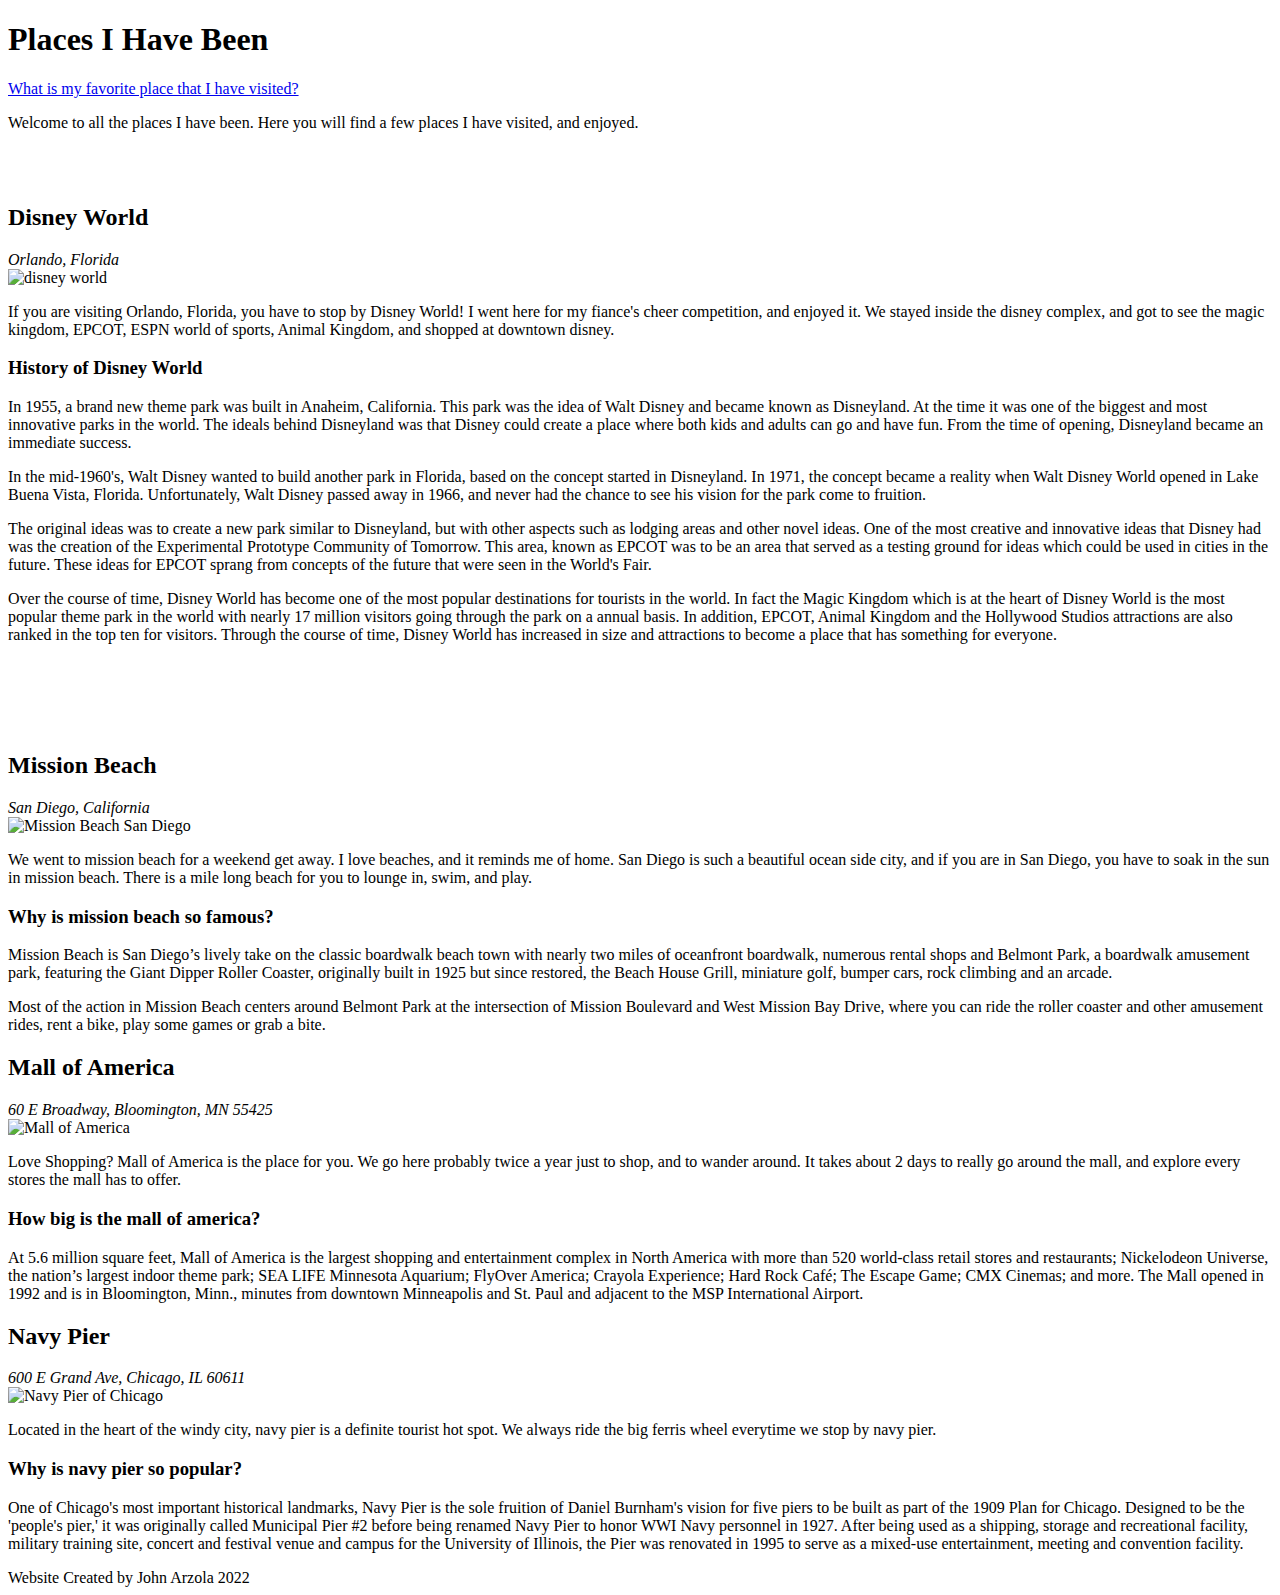
==== Assignment 4-2/index.html @ dce32d85 "Added folder" ====
<!DOCTYPE html>
<html lang="en">
<head>
  <meta charset="UTF-8">
  <meta http-equiv="X-UA-Compatible" content="IE=edge">
  <meta name="viewport" content="width=device-width, initial-scale=1.0">
  <title>Places I have visited</title>
  <link rel="stylesheet" href="/style.css">
</head>

<body>

  <!-- Main title of the page -->
  <section>
    <header>
      <h1>Places I Have Been</h1>
      <!-- link to the 2nd page -->
      <nav>
        <a href="#">What is my favorite place that I have visited?</a>
      </nav>
      <p>Welcome to all the places I have been. Here you will find a few places I have visited, and enjoyed.</p>
    </header>
  </section>

  <br><br>


  <article>
    <!-- Disney World -->
    <section>
      <div>
      <h2>Disney World</h2>
      <address>Orlando, Florida</address>
      <img src="/img/disneyWorld.jpeg" alt="disney world" width="500" height="300">
      <p>If you are visiting Orlando, Florida, you have to stop by Disney World! I went here for my fiance's cheer competition, and enjoyed it. We stayed inside the disney complex, and got to see the magic kingdom, EPCOT, ESPN world of sports, Animal Kingdom, and shopped at downtown disney.</p>
      <!-- History of disney world -->
      <h3>History of Disney World</h3>
      <p>In 1955, a brand new theme park was built in Anaheim, California. This park was the idea of Walt Disney and became known as Disneyland. At the time it was one of the biggest and most innovative parks in the world. The ideals behind Disneyland was that Disney could create a place where both kids and adults can go and have fun. From the time of opening, Disneyland became an immediate success.</p>
      <p>In the mid-1960's, Walt Disney wanted to build another park in Florida, based on the concept started in Disneyland. In 1971, the concept became a reality when Walt Disney World opened in Lake Buena Vista, Florida. Unfortunately, Walt Disney passed away in 1966, and never had the chance to see his vision for the park come to fruition.</p>
      <p>The original ideas was to create a new park similar to Disneyland, but with other aspects such as lodging areas and other novel ideas. One of the most creative and innovative ideas that Disney had was the creation of the Experimental Prototype Community of Tomorrow. This area, known as EPCOT was to be an area that served as a testing ground for ideas which could be used in cities in the future. These ideas for EPCOT sprang from concepts of the future that were seen in the World's Fair.</p>
      <p>Over the course of time, Disney World has become one of the most popular destinations for tourists in the world. In fact the Magic Kingdom which is at the heart of Disney World is the most popular theme park in the world with nearly 17 million visitors going through the park on a annual basis. In addition, EPCOT, Animal Kingdom and the Hollywood Studios attractions are also ranked in the top ten for visitors. Through the course of time, Disney World has increased in size and attractions to become a place that has something for everyone.</p>
      </div>
    </section>
    <br><br><br><br>

    <!-- Mission Beach -->
    <section>
      <div>
      <h2>Mission Beach</h2>
      <address>San Diego, California</address>
      <img src="/img/missionbeach.jpeg" alt="Mission Beach San Diego" width="500" height="300">
      <p>We went to mission beach for a weekend get away. I love beaches, and it reminds me of home. San Diego is such a beautiful ocean side city, and if you are in San Diego, you have to soak in the sun in mission beach. There is a mile long beach for you to lounge in, swim, and play.</p>
      <h3>Why is mission beach so famous?</h3>
      <p>Mission Beach is San Diego’s lively take on the classic boardwalk beach town with nearly two miles of oceanfront boardwalk, numerous rental shops and Belmont Park, a boardwalk amusement park, featuring the Giant Dipper Roller Coaster, originally built in 1925 but since restored, the Beach House Grill, miniature golf, bumper cars, rock climbing and an arcade.</p>
      <p>Most of the action in Mission Beach centers around Belmont Park at the intersection of Mission Boulevard and West Mission Bay Drive, where you can ride the roller coaster and other amusement rides, rent a bike, play some games or grab a bite.</p>
      </div>
    </section>

    <!-- Mall Of America -->
    <section>
      <div>
      <h2>Mall of America</h2>
      <address>60 E Broadway, Bloomington, MN 55425</address>
      <img src="/img/mallAmerica.jpeg" alt="Mall of America" width="500" height="300">
      <p>Love Shopping? Mall of America is the place for you. We go here probably twice a year just to shop, and to wander around. It takes about 2 days to really go around the mall, and explore every stores the mall has to offer.</p>
      <h3>How big is the mall of america?</h3>
      <p>At 5.6 million square feet, Mall of America is the largest shopping and entertainment complex in North America with more than 520 world-class retail stores and restaurants; Nickelodeon Universe, the nation’s largest indoor theme park; SEA LIFE Minnesota Aquarium; FlyOver America; Crayola Experience; Hard Rock Café; The Escape Game; CMX Cinemas; and more. The Mall opened in 1992 and is in Bloomington, Minn., minutes from downtown Minneapolis and St. Paul and adjacent to the MSP International Airport. </p>
      </div>
    </section>


<!-- Navy Pier -->
    <section>
      <h2>Navy Pier</h2>
      <address>600 E Grand Ave, Chicago, IL 60611</address>
      <img src="/img/navyPier.jpeg" alt="Navy Pier of Chicago" width="500" height="300">
      <p>Located in the heart of the windy city, navy pier is a definite tourist hot spot. We always ride the big ferris wheel everytime we stop by navy pier.</p>
      <h3>Why is navy pier so popular?</h3>
      <p>One of Chicago's most important historical landmarks, Navy Pier is the sole fruition of Daniel Burnham's vision for five piers to be built as part of the 1909 Plan for Chicago. Designed to be the 'people's pier,' it was originally called Municipal Pier #2 before being renamed Navy Pier to honor WWI Navy personnel in 1927. After being used as a shipping, storage and recreational facility, military training site, concert and festival venue and campus for the University of Illinois, the Pier was renovated in 1995 to serve as a mixed-use entertainment, meeting and convention facility.</p>
    </section>


  </article>

  <footer>Website Created by John Arzola 2022</footer>

</body>
</html>
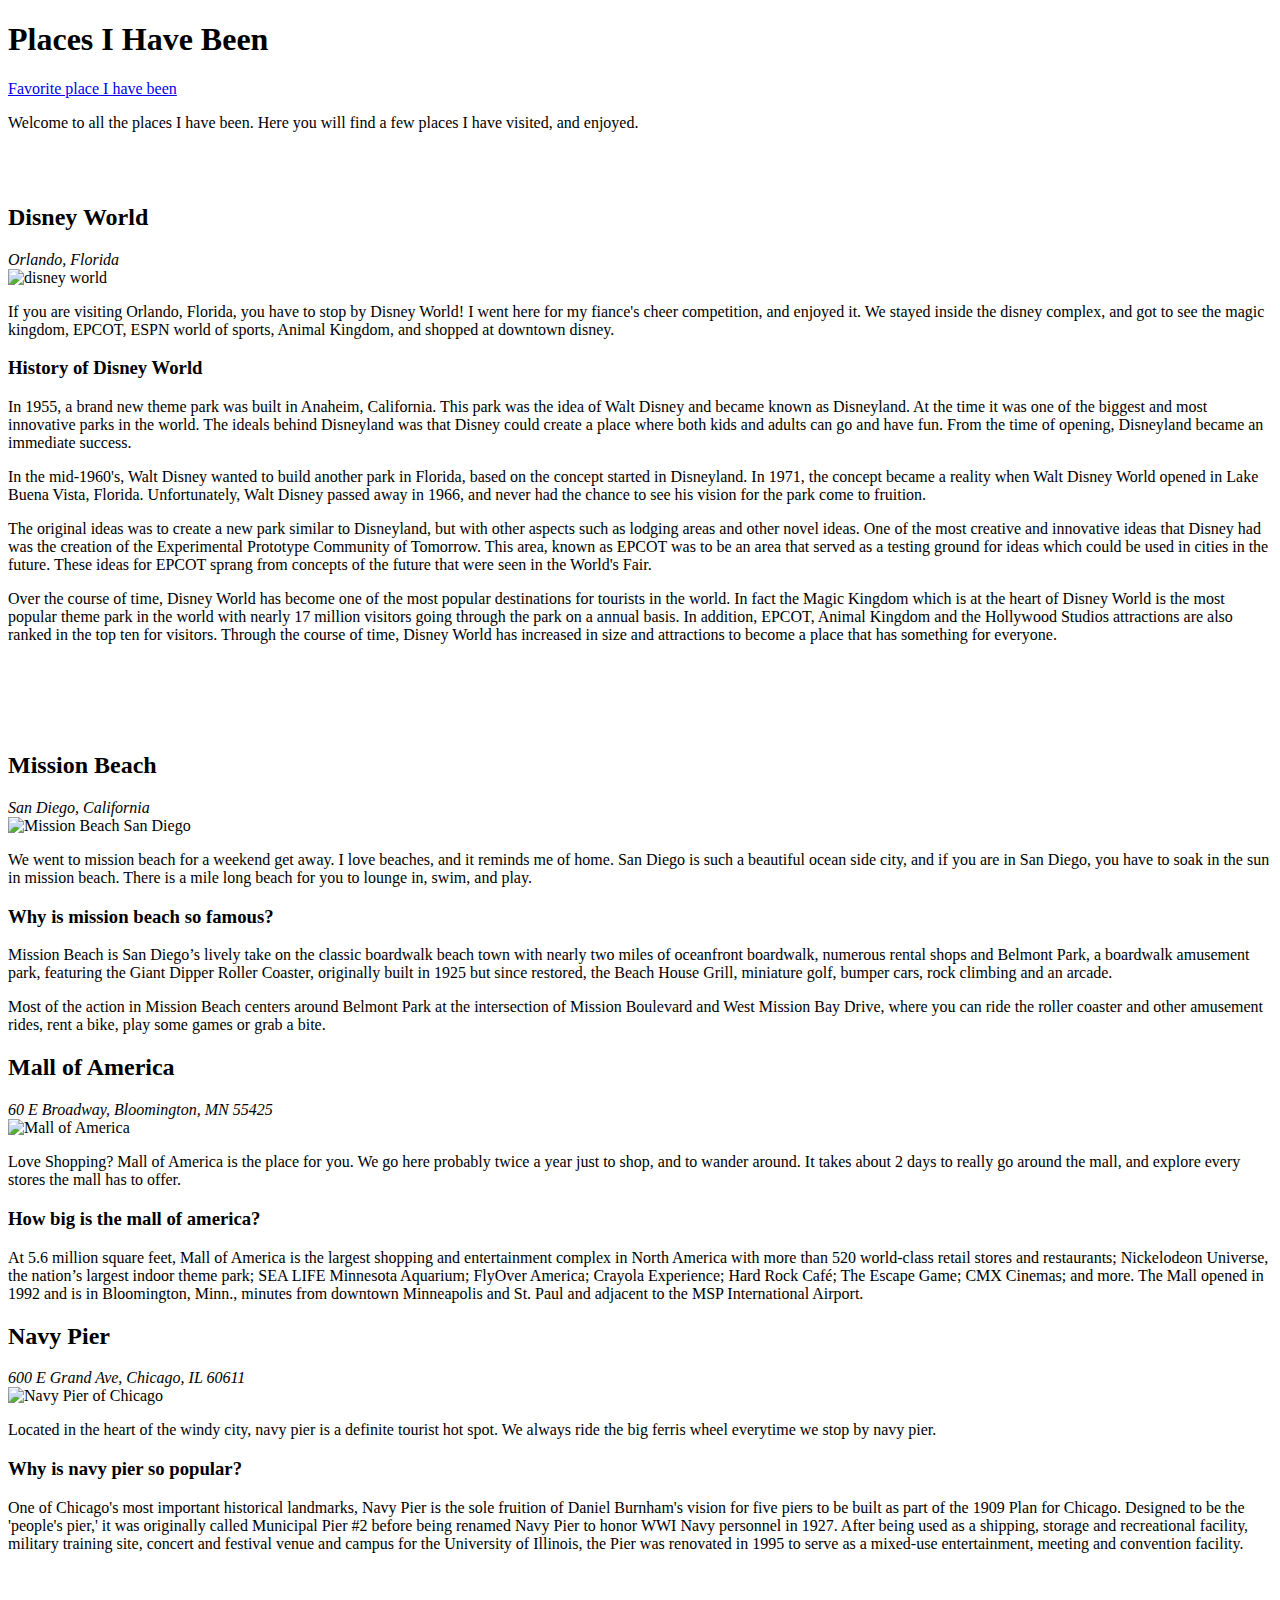
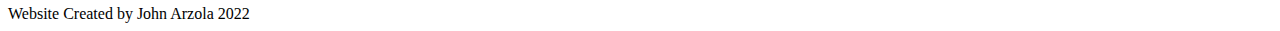
==== commit d098b90a: "Added an image, and a paragraph" ====
--- a/Assignment 4-2/index.html
+++ b/Assignment 4-2/index.html
@@ -16,7 +16,7 @@
       <h1>Places I Have Been</h1>
       <!-- link to the 2nd page -->
       <nav>
-        <a href="#">What is my favorite place that I have visited?</a>
+        <a href="/about.html">Favorite place I have been</a>
       </nav>
       <p>Welcome to all the places I have been. Here you will find a few places I have visited, and enjoyed.</p>
     </header>
@@ -79,6 +79,7 @@
       <p>One of Chicago's most important historical landmarks, Navy Pier is the sole fruition of Daniel Burnham's vision for five piers to be built as part of the 1909 Plan for Chicago. Designed to be the 'people's pier,' it was originally called Municipal Pier #2 before being renamed Navy Pier to honor WWI Navy personnel in 1927. After being used as a shipping, storage and recreational facility, military training site, concert and festival venue and campus for the University of Illinois, the Pier was renovated in 1995 to serve as a mixed-use entertainment, meeting and convention facility.</p>
     </section>
 
+    <br><br>
 
   </article>
 
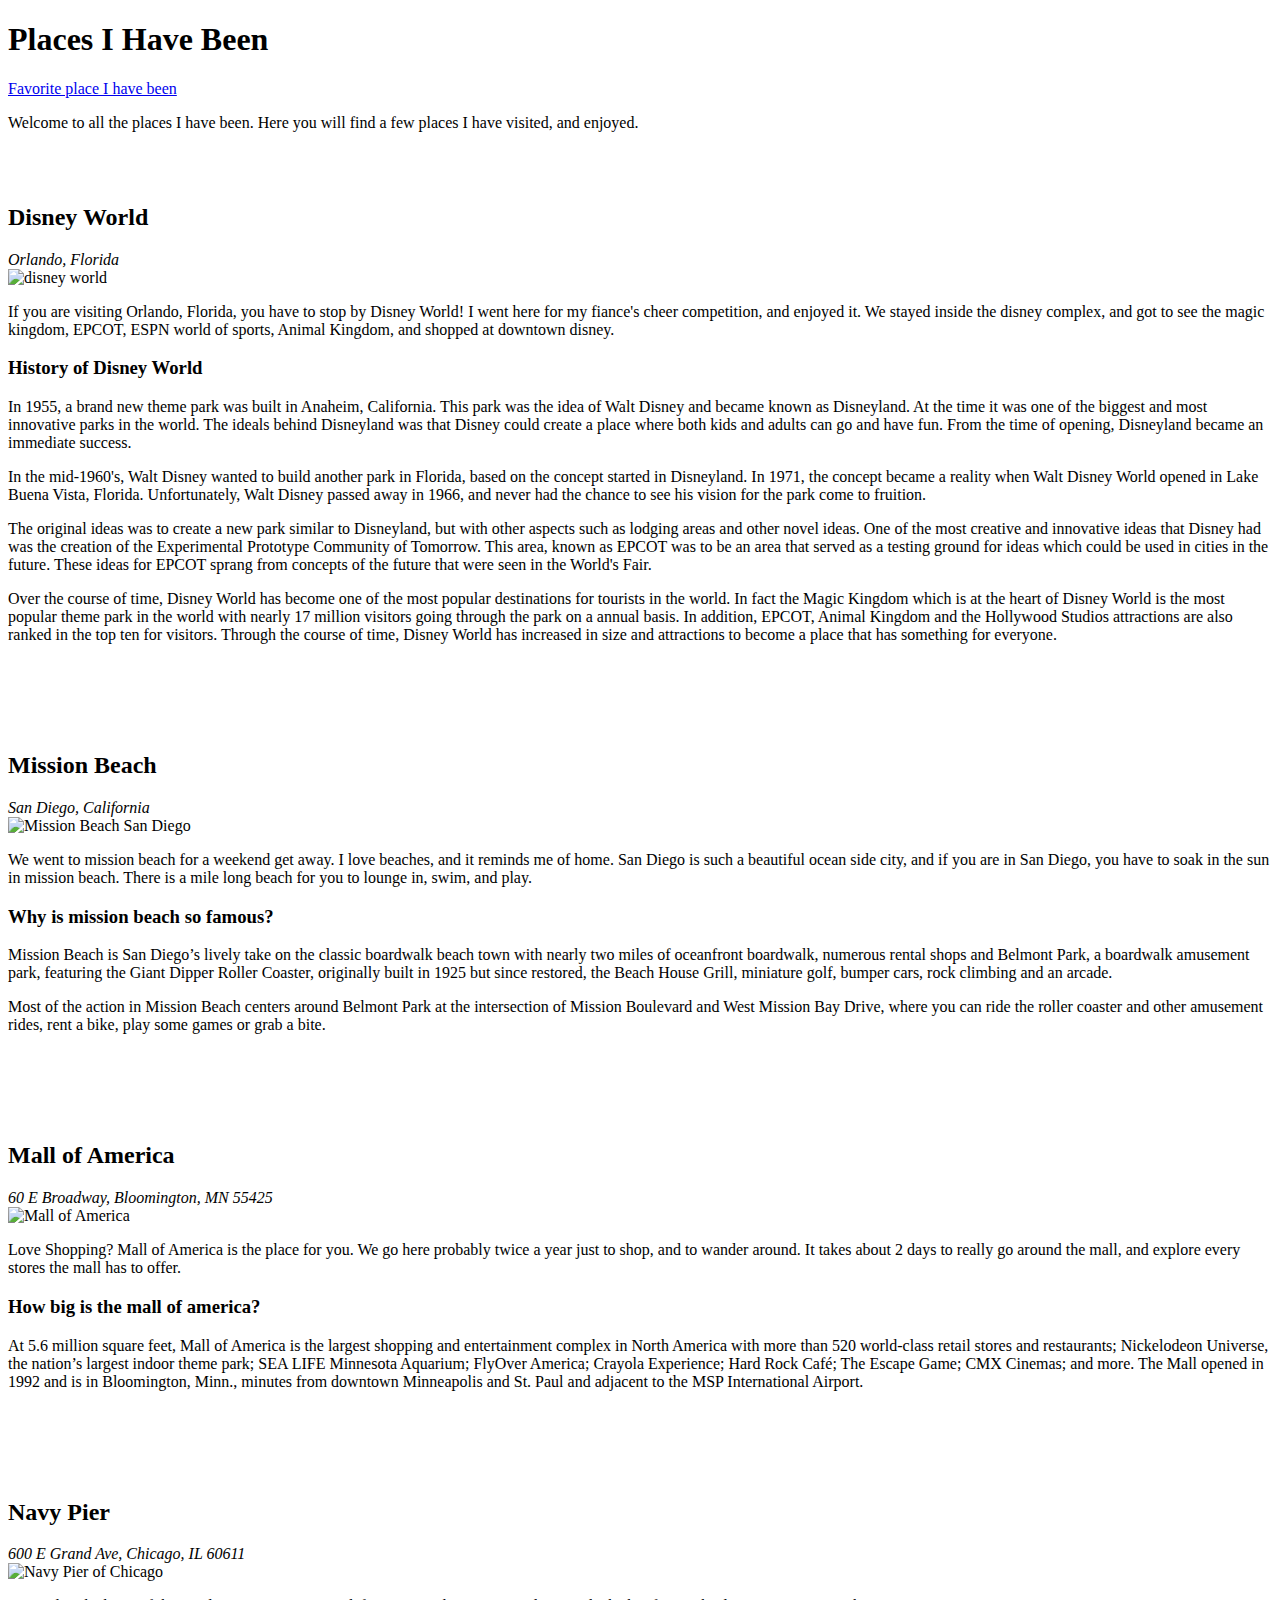
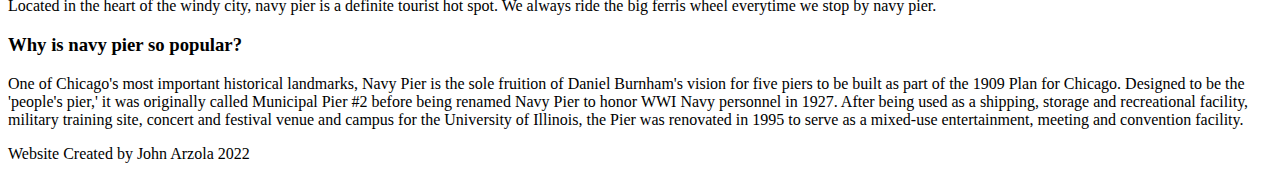
==== commit 485e7b27: "Finished page 2" ====
--- a/Assignment 4-2/index.html
+++ b/Assignment 4-2/index.html
@@ -56,6 +56,8 @@
       </div>
     </section>
 
+    <br><br><br><br>
+
     <!-- Mall Of America -->
     <section>
       <div>
@@ -69,6 +71,8 @@
     </section>
 
 
+<br><br><br><br>
+
 <!-- Navy Pier -->
     <section>
       <h2>Navy Pier</h2>
@@ -79,7 +83,7 @@
       <p>One of Chicago's most important historical landmarks, Navy Pier is the sole fruition of Daniel Burnham's vision for five piers to be built as part of the 1909 Plan for Chicago. Designed to be the 'people's pier,' it was originally called Municipal Pier #2 before being renamed Navy Pier to honor WWI Navy personnel in 1927. After being used as a shipping, storage and recreational facility, military training site, concert and festival venue and campus for the University of Illinois, the Pier was renovated in 1995 to serve as a mixed-use entertainment, meeting and convention facility.</p>
     </section>
 
-    <br><br>
+    
 
   </article>
 
